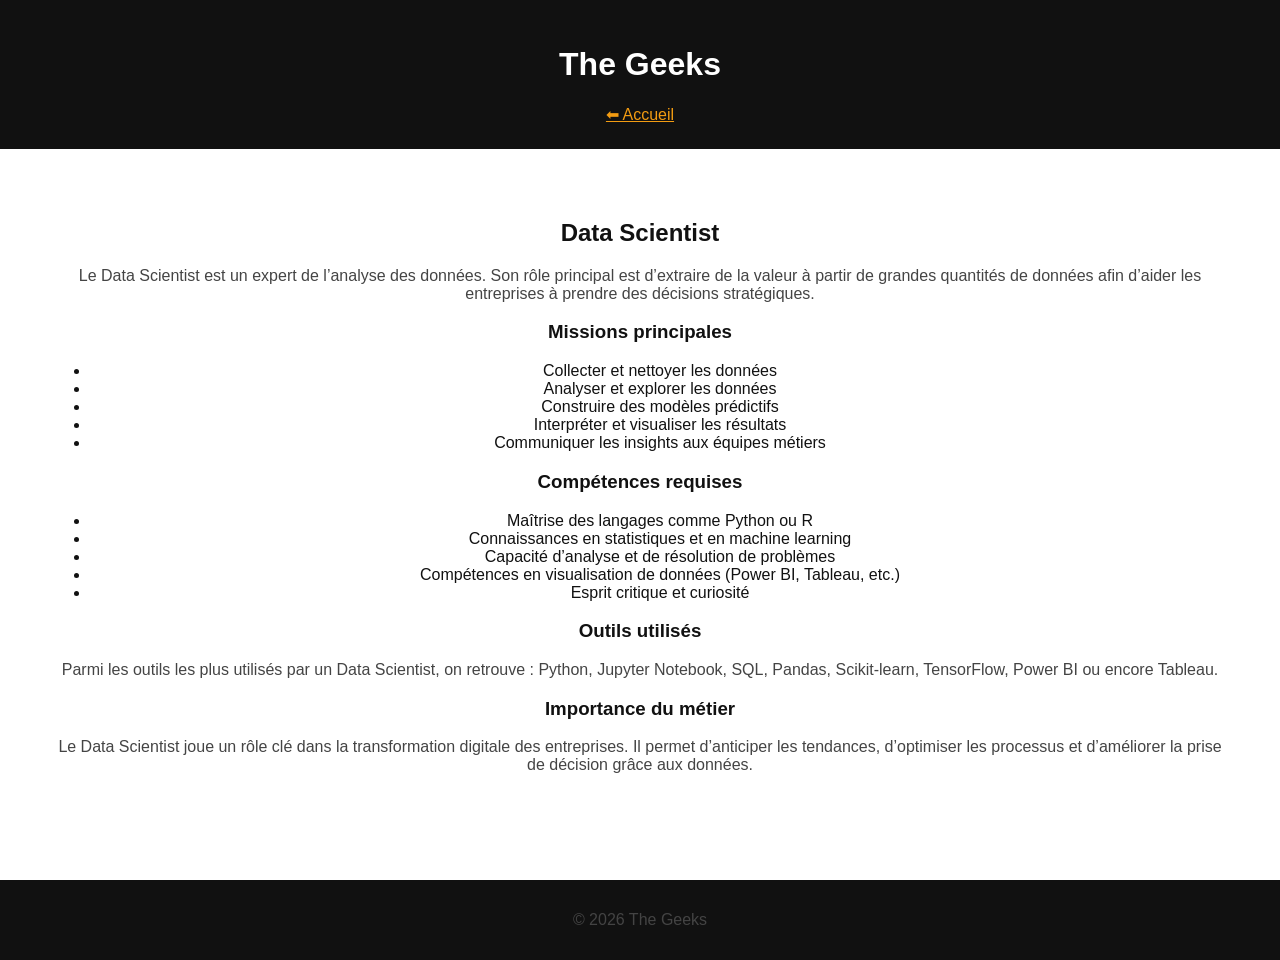
==== Pages/sammou.html @ 3ca2d010 "Ajout structure index + css + page sammou.html" ====
<!DOCTYPE html>
<html lang="fr">
<head>
    <meta charset="UTF-8">
    <title>Data Scientist</title>
    <link rel="stylesheet" href="../style.css">
</head>

<body>

<header>
    <h1>The Geeks</h1>
    <a href="../index.html">⬅ Accueil</a>
</header>

<!-- Contenu principal -->
    <main>
        <section>
            <h2>Data Scientist</h2>
            <p>
                Le Data Scientist est un expert de l’analyse des données. 
                Son rôle principal est d’extraire de la valeur à partir de grandes quantités de données 
                afin d’aider les entreprises à prendre des décisions stratégiques.
            </p>
        </section>

        <section>
            <h3>Missions principales</h3>
            <ul>
                <li>Collecter et nettoyer les données</li>
                <li>Analyser et explorer les données</li>
                <li>Construire des modèles prédictifs</li>
                <li>Interpréter et visualiser les résultats</li>
                <li>Communiquer les insights aux équipes métiers</li>
            </ul>
        </section>

        <section>
            <h3>Compétences requises</h3>
            <ul>
                <li>Maîtrise des langages comme Python ou R</li>
                <li>Connaissances en statistiques et en machine learning</li>
                <li>Capacité d’analyse et de résolution de problèmes</li>
                <li>Compétences en visualisation de données (Power BI, Tableau, etc.)</li>
                <li>Esprit critique et curiosité</li>
            </ul>
        </section>

        <section>
            <h3>Outils utilisés</h3>
            <p>
                Parmi les outils les plus utilisés par un Data Scientist, on retrouve :
                Python, Jupyter Notebook, SQL, Pandas, Scikit-learn, TensorFlow, Power BI ou encore Tableau.
            </p>
        </section>

        <section>
            <h3>Importance du métier</h3>
            <p>
                Le Data Scientist joue un rôle clé dans la transformation digitale des entreprises.
                Il permet d’anticiper les tendances, d’optimiser les processus et d’améliorer la prise de décision grâce aux données.
            </p>
        </section>
    </main>

<footer>
    <p>© 2026 The Geeks</p>
</footer>

</body>
</html>
---- style.css ----
/* RESET */
body {
    margin: 0;
    font-family: Arial, sans-serif;
    background-color: #ffffff;
    color: #111;
}

/* HEADER */
header {
    background-color: #111;
    color: #ffffff;
    text-align: center;
    padding: 25px;
}

header p {
    color: #f39c12;
}

/* NAVBAR */
nav {
    background-color: #222;
}

nav ul {
    list-style: none;
    display: flex;
    justify-content: center;
    margin: 0;
    padding: 0;
}

nav ul li {
    margin: 15px;
}

nav ul li a {
    color: #ffffff;
    text-decoration: none;
    font-weight: bold;
    transition: 0.3s;
}

nav ul li a:hover {
    color: #f39c12;
}

/* CONTENU */
main {
    padding: 50px;
    text-align: center;
}

h2 {
    color: #111;
}

p {
    color: #444;
}

/* BOUTONS / LIENS */
a {
    color: #f39c12;
    text-align: left;
}

a:hover {
    text-decoration: underline;
    text-align: left;
}

/* FOOTER */
footer {
    background-color: #111;
    color: #ffffff;
    text-align: center;
    padding: 15px;
    margin-top: 40px;
}
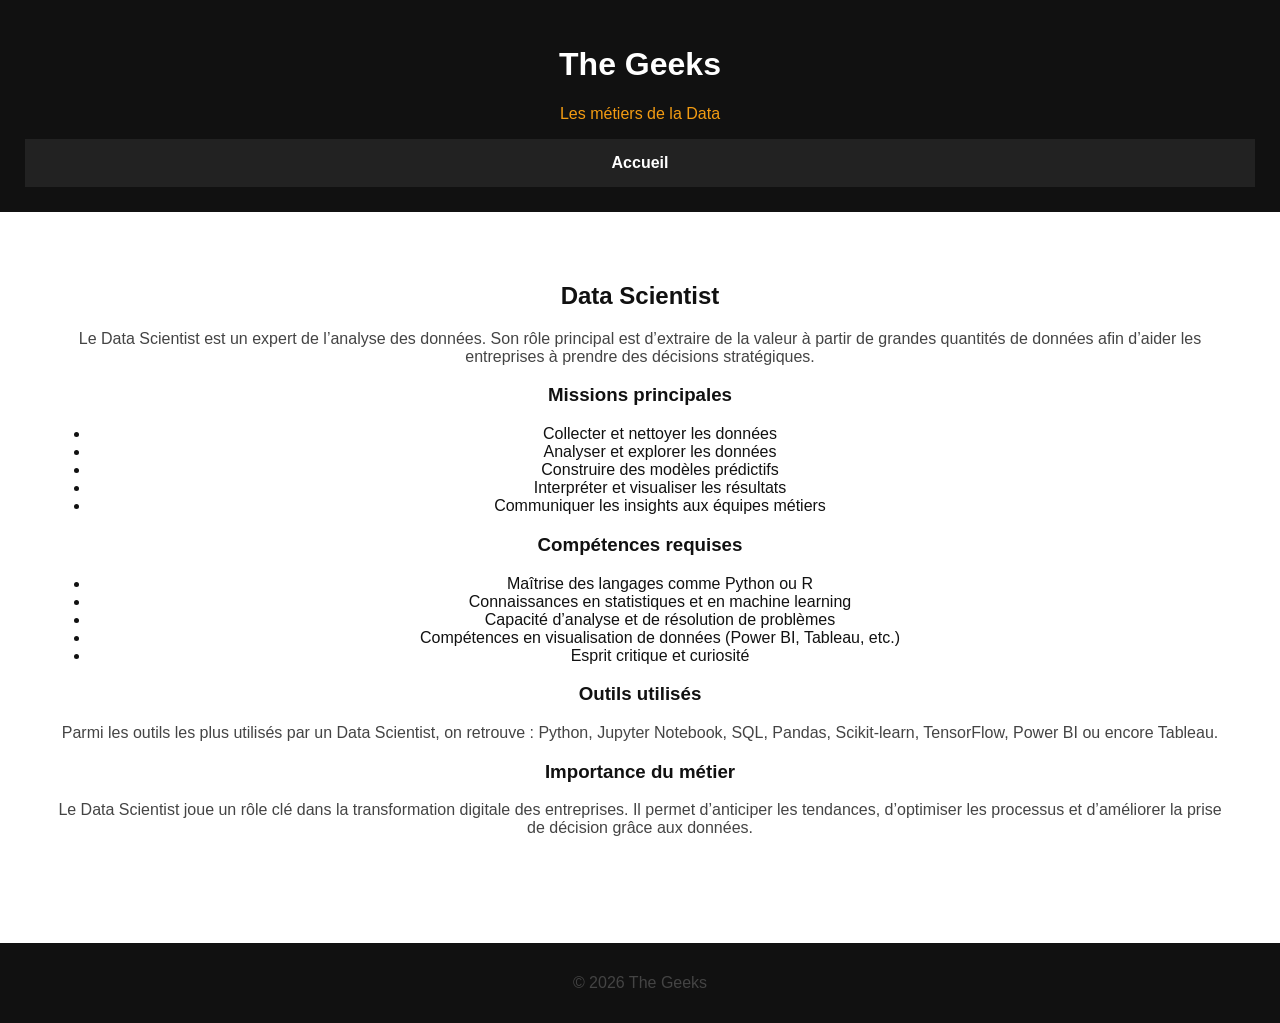
==== commit 4fb46c67: "update global" ====
--- a/Pages/sammou.html
+++ b/Pages/sammou.html
@@ -10,7 +10,13 @@
 
 <header>
     <h1>The Geeks</h1>
-    <a href="../index.html">⬅ Accueil</a>
+    <p>Les métiers de la Data</p>
+
+    <nav>
+        <ul>
+            <li><a href="/index.html">Accueil</a></li>
+        </ul>
+    </nav>
 </header>
 
 <!-- Contenu principal -->
